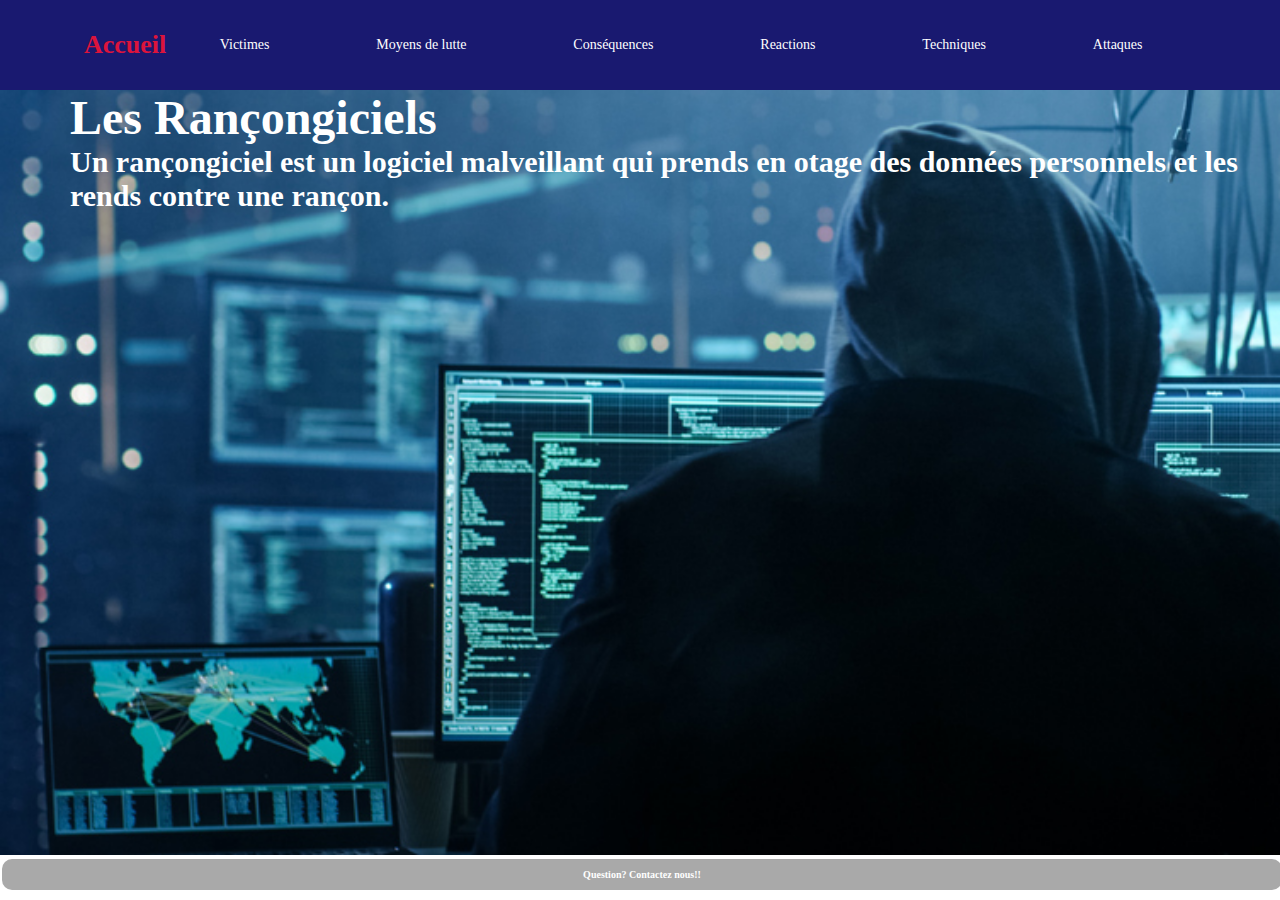
==== index.html @ 63a84bc2 "message de commit indiquant les modifs faites" ====
<!DOCTYPE html> 
   
<html> 

<head> 

<title>Ransomeware</title> 

<meta charset="utf-8"> 

<link rel="stylesheet" type="text/css" href="css/style.css"> 

</head> 

<body> 

  

<header class="main-head"> 

<nav> 

<li><h1 id="logo"><a class="color" href="index.html" >Accueil</a></h1></li> 

<ul> 

<li><a href="lien1.html">Victimes</a></li> 

<li><a href="lien2.html">Moyens de lutte</a></li> 

<li><a href="lien3.html">Conséquences</a></li> 

<li><a href="lien4.html">Reactions</a></li> 

<li><a href="lien5.html">Techniques</a></li> 

<li><a href="lien6.html">Attaques</a></li> 

  

</ul> 

</nav> 

</header> 

  

  

<body> 

  

<div class="background-image"> 

<h2>Les Rançongiciels</h2> 

<h3 class="white">Un rançongiciel est un logiciel malveillant qui prends en otage des données personnels et les rends contre une rançon. </h3> 

</div> 

  

</body> 

  

<style type="text/css"> 

 

.background-image{ 

background-image: url('img/hacker.jpg'); 

background-size: cover; 

background-repeat: no-repeat; 

height: 85vh; 

} 

  

</style> 

  

<a class="button" href="contact.html"><strong>Question? Contactez nous!!</strong></a> 

 

  

</body> 

</html>
---- css/style.css ----
/* GLOBAL CSS */ 
 
*{ 
	margin: 0; 
	padding: 0; 
	box-sizing: border-box; 
} 
 
html{ 
	font-size: 62.5%; 
} 
 
h1{ 
	font-size: 2.6rem; 
} 
 
h2{ 
	margin-left: 7rem; 
	font-size: 4.8rem; 
	color: #ffffff 
} 
 
h3.white{ 
	margin-left: 7rem; 
	font-size: 3rem; 
	color: #ffffff 
} 

h3.black{ 
	margin-left: 7rem; 
	font-size: 3rem; 
	color: #000000 
} 
 
h4, h5{ 
	font-size: 2.8rem; 
} 
 
li{ 
	font-size: 1.4rem; 
} 
 
a{ 
	color: #ffffff; 
	text-decoration: none; 
} 
 
/* HEADER */ 
 
.main-head{ 
	background: #191970; 
	color: #ffffff; 
} 
 
nav{ 
	min-height: 10vh; 
	display: flex; 
	align-items: center; 
	width: 90%; 
	margin: auto; 
	padding: 2rem; 
	list-style: none; 
} 
 
nav ul{ 
	display: flex; 
	flex: 1 1 40rem; 
	justify-content: space-around; 
	align-items: center; 
	list-style: none; 
} 

ul{
	flex: 2rem;
}
 
#logo{ 
	flex: 2 1 30rem; 
} 
 
/* BUTTON */ 
 
.button{ 
	background-color: #A9A9A9; 
	border: none; 
	color: white; 
	padding: 1rem; 
	text-align: center; 
	text-decoration: none; 
	display: inline-block; 
	font-size: 1rem; 
	margin: 4px 2px; 
	border-radius: 1rem; 
	width: 100%; 
} 


 
/* COLOR */ 
 
.color{ 
	color: #DC143C; 
}
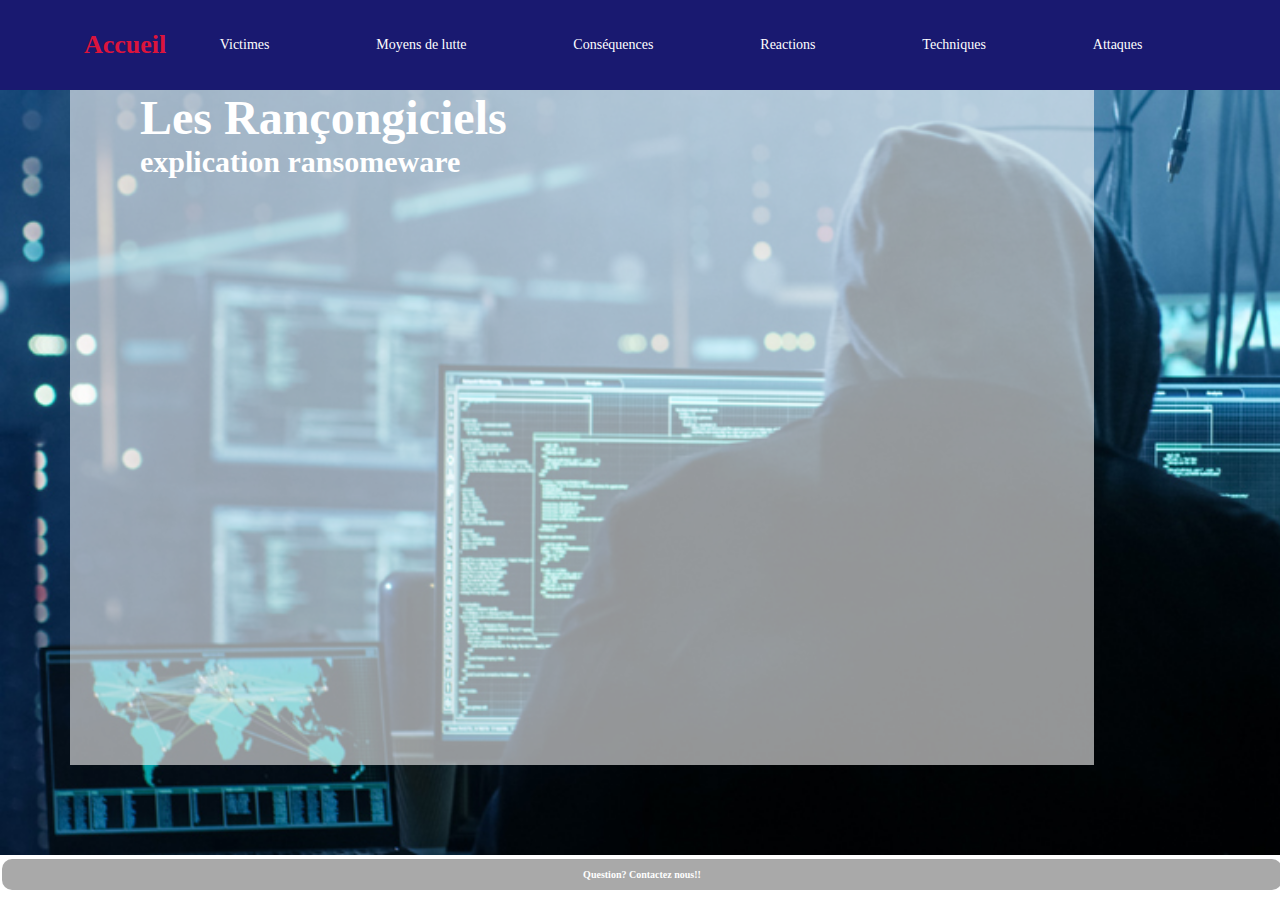
==== commit 83cc5b6e: "rien" ====
--- a/index.html
+++ b/index.html
@@ -53,14 +53,17 @@
   
 
 <div class="background-image"> 
+    <div class="col-size">
 
-<h2>Les Rançongiciels</h2> 
+        <h2>Les Rançongiciels</h2> 
 
-<h3 class="white">Un rançongiciel est un logiciel malveillant qui prends en otage des données personnels et les rends contre une rançon. </h3> 
+        <h3>explication ransomeware</h3>
 
+    </div>
 </div> 
 
-  
+
+
 
 </body> 
 
@@ -68,7 +71,6 @@
 
 <style type="text/css"> 
 
- 
 
 .background-image{ 
 
@@ -82,11 +84,7 @@
 
 } 
 
-  
-
-</style> 
-
-  
+</style>
 
 <a class="button" href="contact.html"><strong>Question? Contactez nous!!</strong></a> 
 
--- a/css/style.css
+++ b/css/style.css
@@ -19,8 +19,14 @@
 	font-size: 4.8rem; 
 	color: #ffffff 
 } 
+
+h2.black{
+	margin-left: 7rem; 
+	font-size: 4.8rem; 
+	color: #000000
+}
  
-h3.white{ 
+h3{ 
 	margin-left: 7rem; 
 	font-size: 3rem; 
 	color: #ffffff 
@@ -39,12 +45,24 @@
 li{ 
 	font-size: 1.4rem; 
 } 
+
+li.body{
+	margin-left: 8.5rem; 
+	font-size: large;
+	color: #000000
+}
  
 a{ 
 	color: #ffffff; 
 	text-decoration: none; 
 } 
- 
+
+p{
+	margin-left: 7rem; 
+	font-size: 2.5rem; 
+	color: #000000 
+}
+
 /* HEADER */ 
  
 .main-head{ 
@@ -77,6 +95,13 @@
 #logo{ 
 	flex: 2 1 30rem; 
 } 
+
+.col-size {
+	margin-left: 7rem;
+	width: 80%;
+	height: 75vh;
+	background: #ffffff94;
+  }
  
 /* BUTTON */ 
  
@@ -101,3 +126,8 @@
 .color{ 
 	color: #DC143C; 
 } 
+
+/* ZONE DE TEXTE*/
+
+
+
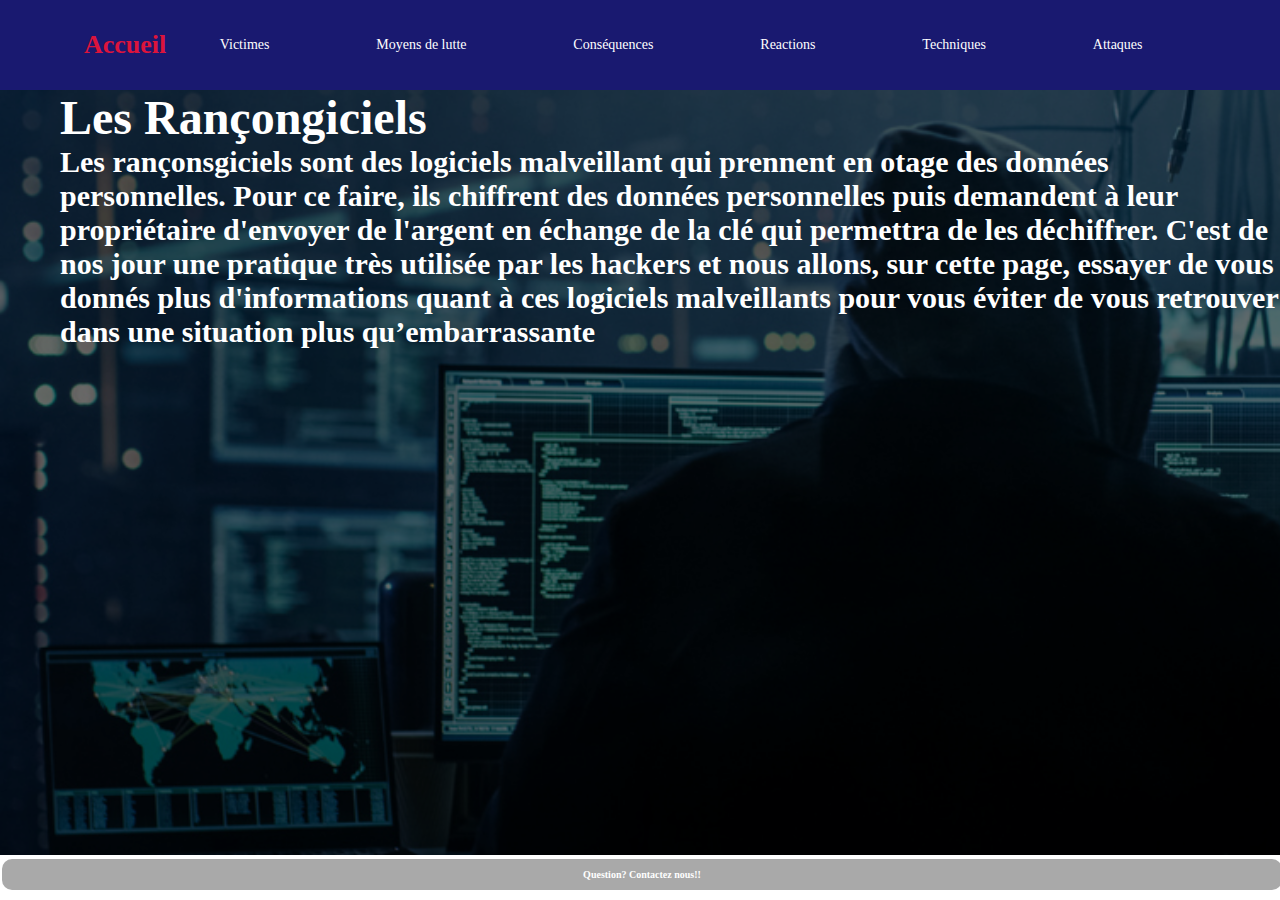
==== commit 2f4a0970: "message de commit indiquant les modifs faites" ====
--- a/index.html
+++ b/index.html
@@ -57,7 +57,12 @@
 
         <h2>Les Rançongiciels</h2> 
 
-        <h3>explication ransomeware</h3>
+        <h3>Les rançonsgiciels sont des logiciels malveillant qui prennent en otage des données 
+            personnelles. Pour ce faire, ils chiffrent des données personnelles puis demandent à leur 
+            propriétaire d'envoyer de l'argent en échange de la clé qui permettra de les déchiffrer.
+            C'est de nos jour une pratique très utilisée par les hackers et nous allons, sur cette page,
+            essayer de vous donnés plus d'informations quant à ces logiciels malveillants pour vous éviter
+            de vous retrouver dans une situation plus qu’embarrassante</h3>
 
     </div>
 </div> 
--- a/css/style.css
+++ b/css/style.css
@@ -15,7 +15,7 @@
 } 
  
 h2{ 
-	margin-left: 7rem; 
+	margin-left: 6rem; 
 	font-size: 4.8rem; 
 	color: #ffffff 
 } 
@@ -27,7 +27,7 @@
 }
  
 h3{ 
-	margin-left: 7rem; 
+	margin-left: 6rem; 
 	font-size: 3rem; 
 	color: #ffffff 
 } 
@@ -48,7 +48,7 @@
 
 li.body{
 	margin-left: 8.5rem; 
-	font-size: large;
+	font-size: 2rem;
 	color: #000000
 }
  
@@ -56,6 +56,12 @@
 	color: #ffffff; 
 	text-decoration: none; 
 } 
+
+a.grand{
+	margin-left: 7rem; 
+	font-size: 3rem; 
+	color: #1487cf 
+}
 
 p{
 	margin-left: 7rem; 
@@ -97,10 +103,9 @@
 } 
 
 .col-size {
-	margin-left: 7rem;
-	width: 80%;
-	height: 75vh;
-	background: #ffffff94;
+	width: 100%;
+	height: 85vh;
+	background: #00000094;
   }
  
 /* BUTTON */ 
